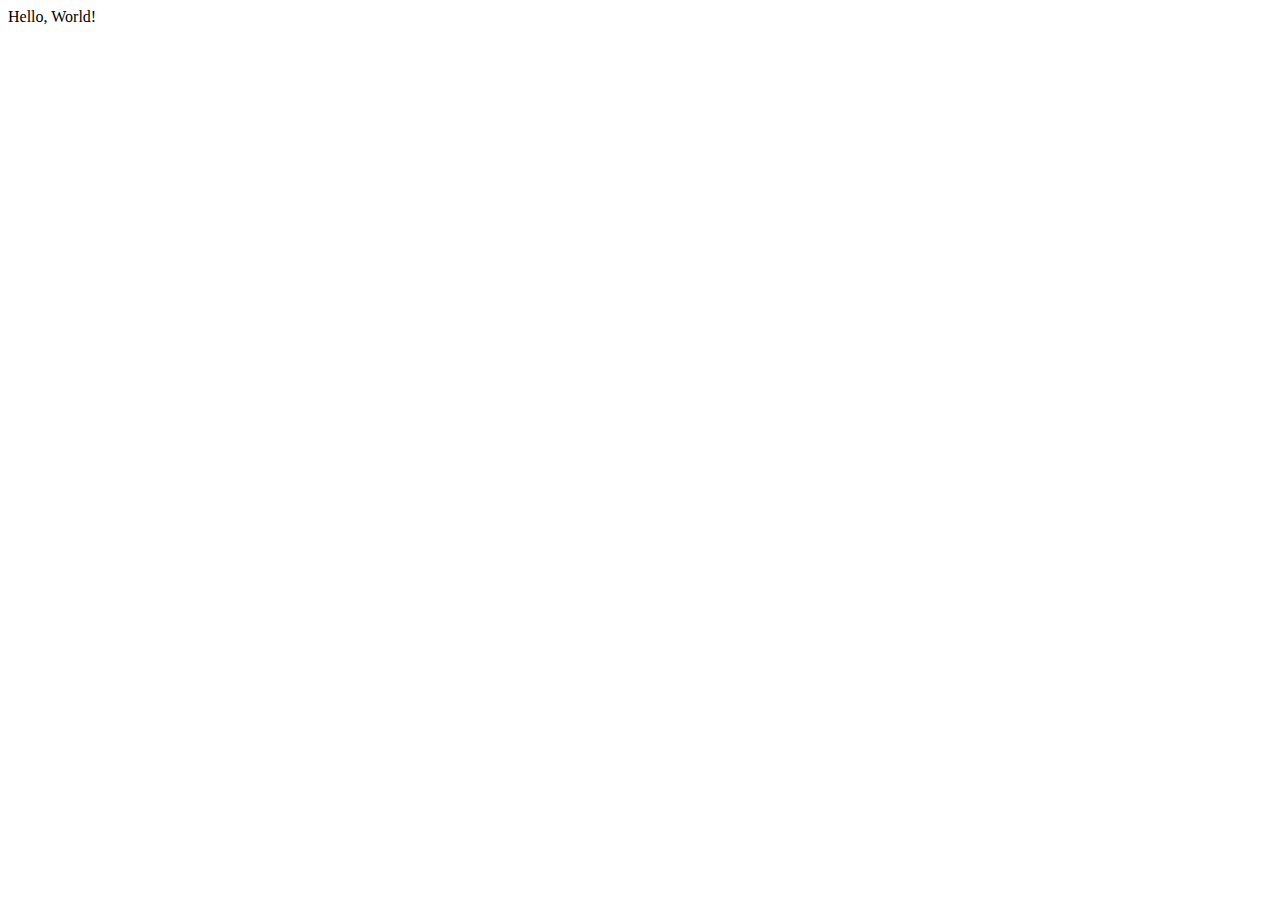
==== hello.html @ 87bf3a52 "added a heading" ====
<!DOCTYPE html>
<html lang="en">
<head>
    <meta charset="UTF-8">
    <meta http-equiv="X-UA-Compatible" content="IE=edge">
    <meta name="viewport" content="width=device-width, initial-scale=1.0">
    <title>Document</title>
</head>
<body>
    Hello, World!
</body>
</html>
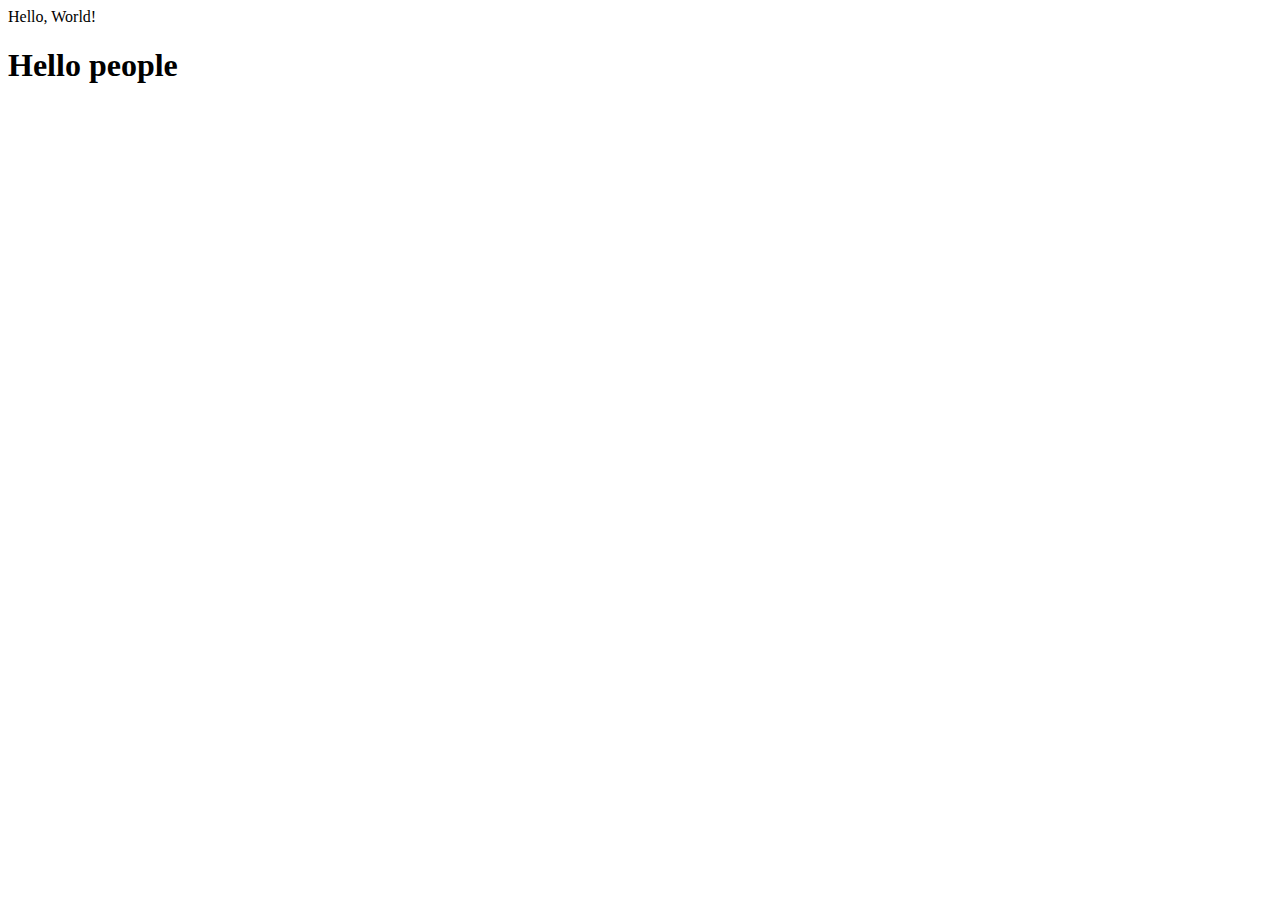
==== commit 8ca77892: "New things added" ====
--- a/hello.html
+++ b/hello.html
@@ -8,5 +8,8 @@
 </head>
 <body>
     Hello, World!
+    <header>
+        <h1>Hello people</h1>
+    </header>
 </body>
 </html>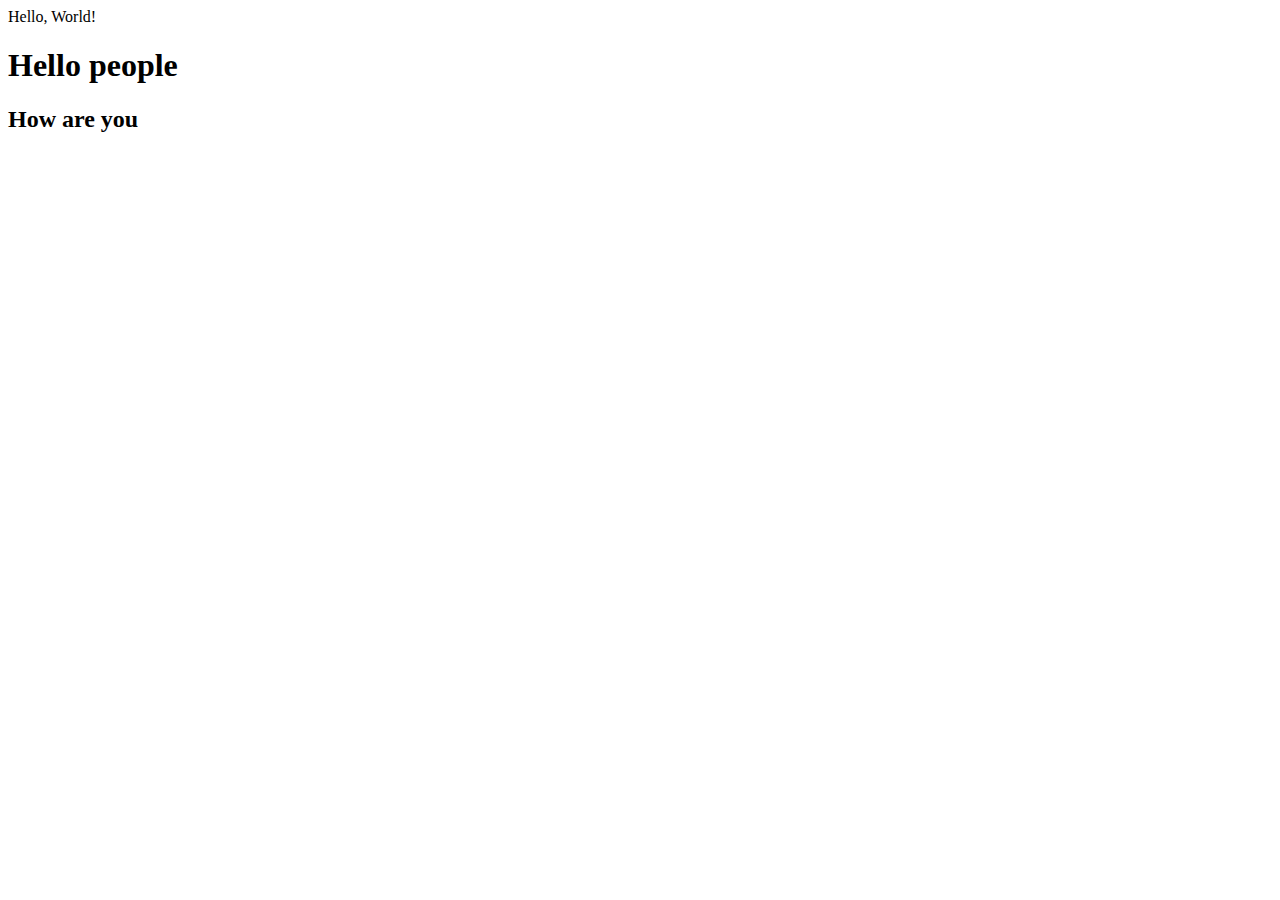
==== commit adf62187: "Added h2" ====
--- a/hello.html
+++ b/hello.html
@@ -10,6 +10,7 @@
     Hello, World!
     <header>
         <h1>Hello people</h1>
+        <h2>How are you <h2>
     </header>
 </body>
-</html>+</html>
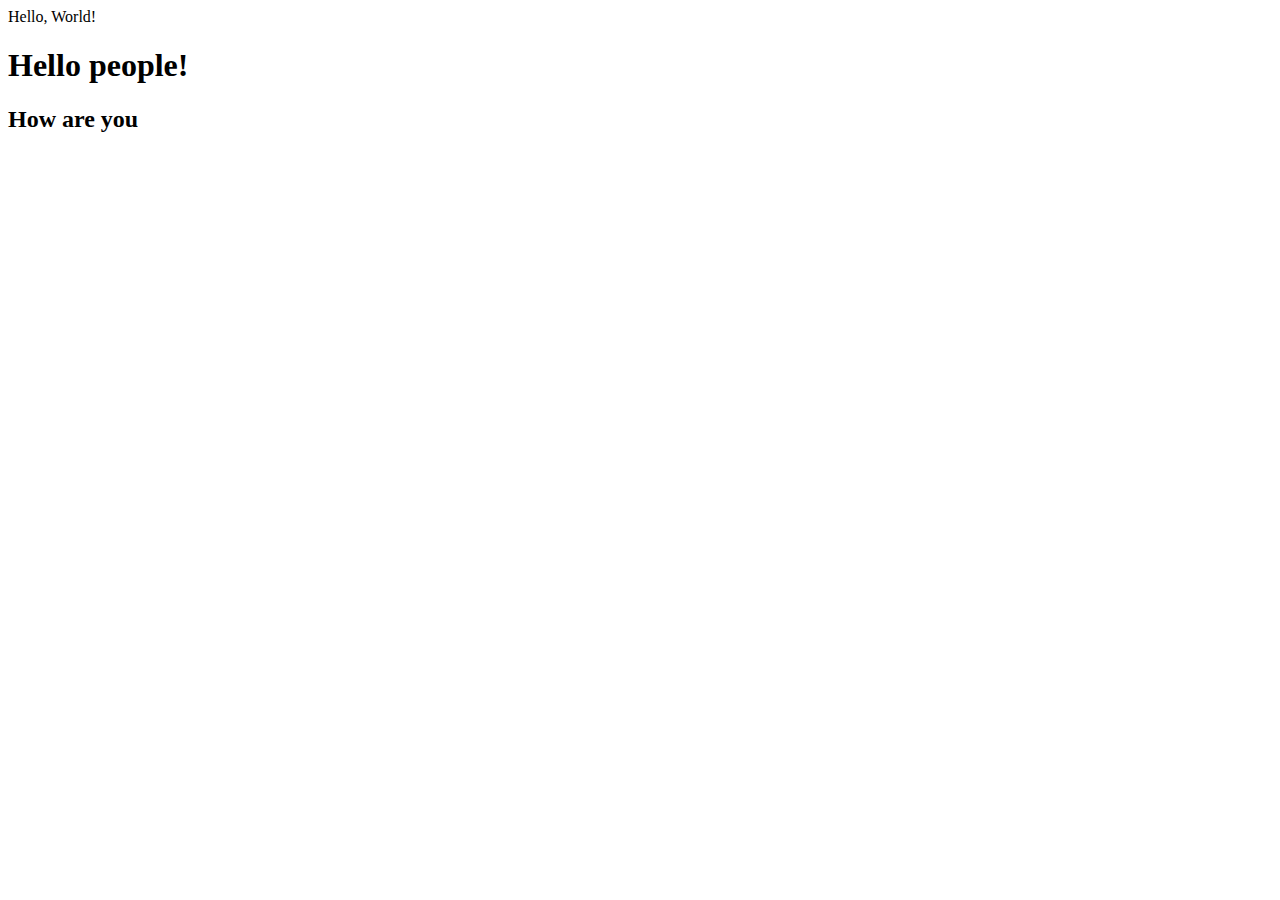
==== commit 7542dd2e: "Add exclamation point" ====
--- a/hello.html
+++ b/hello.html
@@ -9,7 +9,8 @@
 <body>
     Hello, World!
     <header>
-        <h1>Hello people</h1>
+
+        <h1>Hello people!</h1>
         <h2>How are you <h2>
     </header>
 </body>
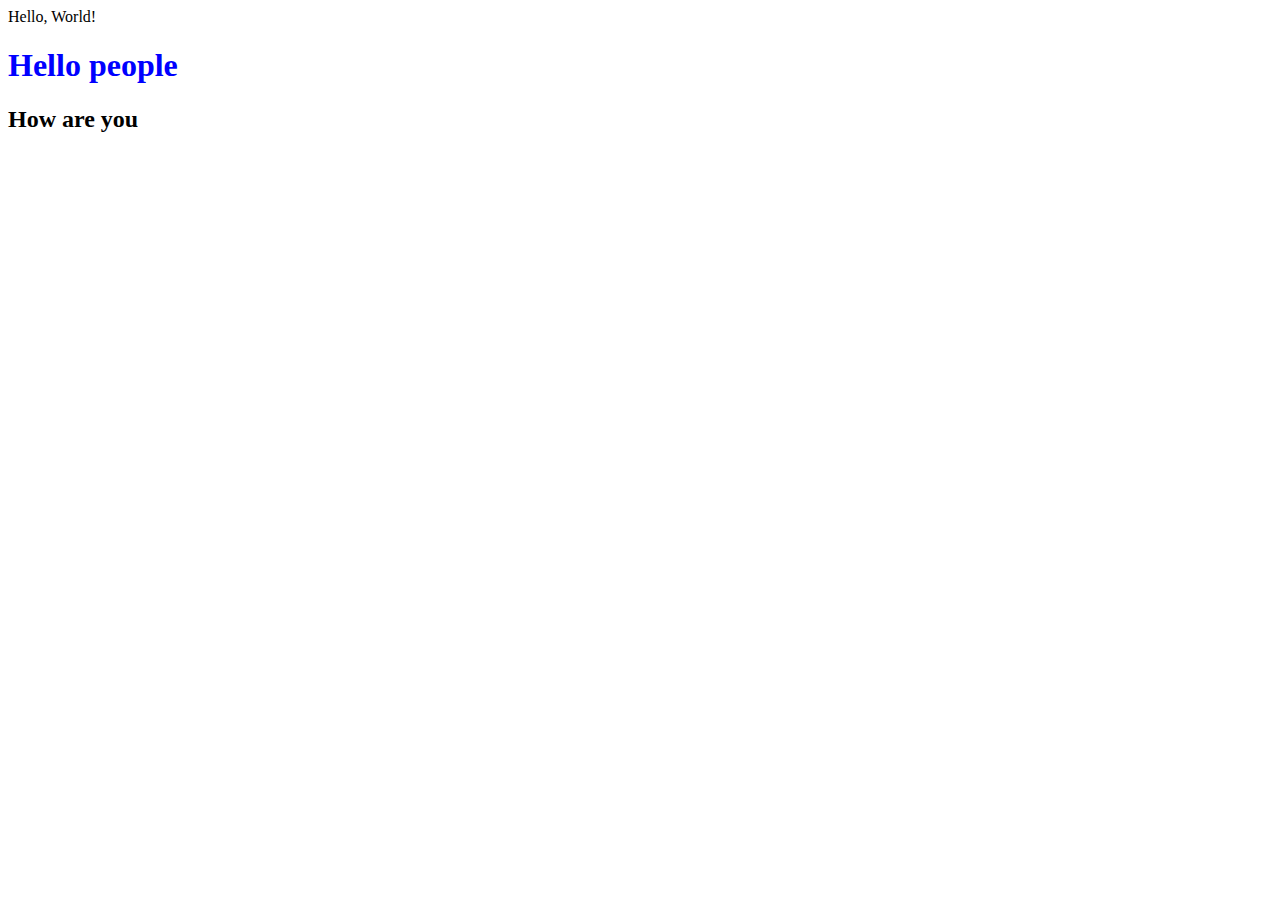
==== commit 0503cb7d: "Added style" ====
--- a/hello.html
+++ b/hello.html
@@ -9,8 +9,7 @@
 <body>
     Hello, World!
     <header>
-
-        <h1>Hello people!</h1>
+        <h1 style="color:blue">Hello people</h1>
         <h2>How are you <h2>
     </header>
 </body>
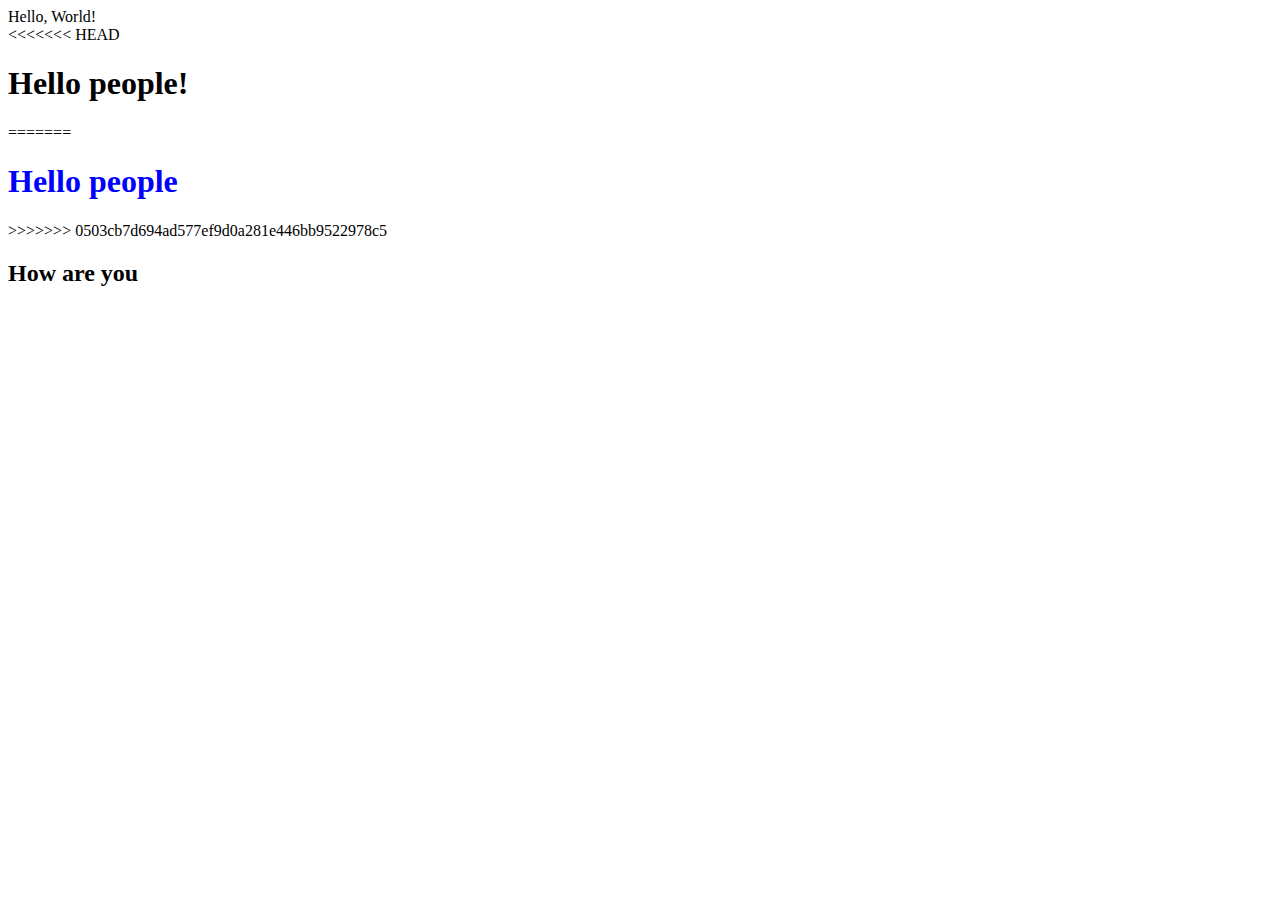
==== commit d87ec199: "fix merge conflicts" ====
--- a/hello.html
+++ b/hello.html
@@ -9,7 +9,12 @@
 <body>
     Hello, World!
     <header>
+<<<<<<< HEAD
+
+        <h1>Hello people!</h1>
+=======
         <h1 style="color:blue">Hello people</h1>
+>>>>>>> 0503cb7d694ad577ef9d0a281e446bb9522978c5
         <h2>How are you <h2>
     </header>
 </body>
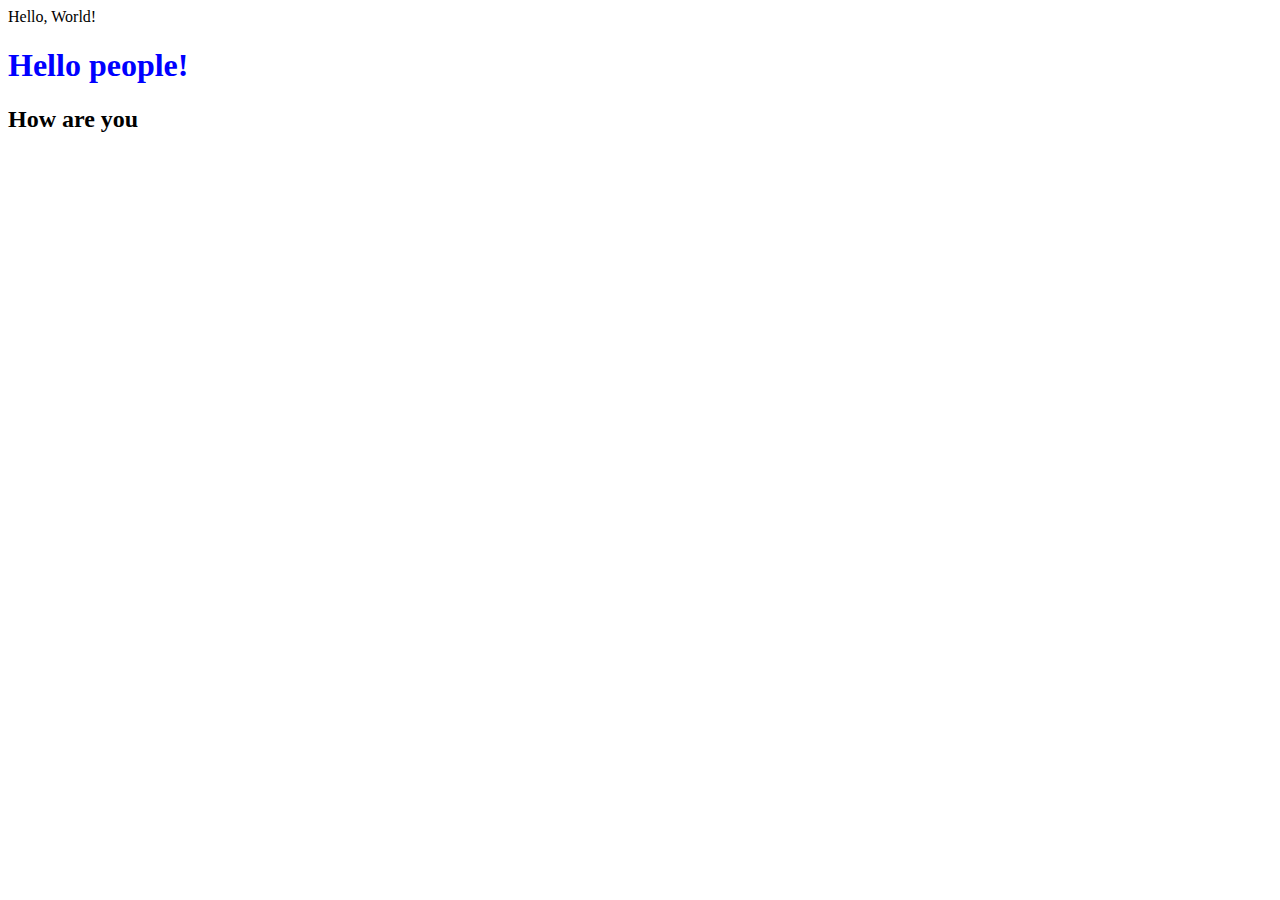
==== commit a703f7de: "conflict resloved" ====
--- a/hello.html
+++ b/hello.html
@@ -9,12 +9,9 @@
 <body>
     Hello, World!
     <header>
-<<<<<<< HEAD
 
-        <h1>Hello people!</h1>
-=======
-        <h1 style="color:blue">Hello people</h1>
->>>>>>> 0503cb7d694ad577ef9d0a281e446bb9522978c5
+        <h1 style="color:blue;">Hello people!</h1>
+
         <h2>How are you <h2>
     </header>
 </body>
